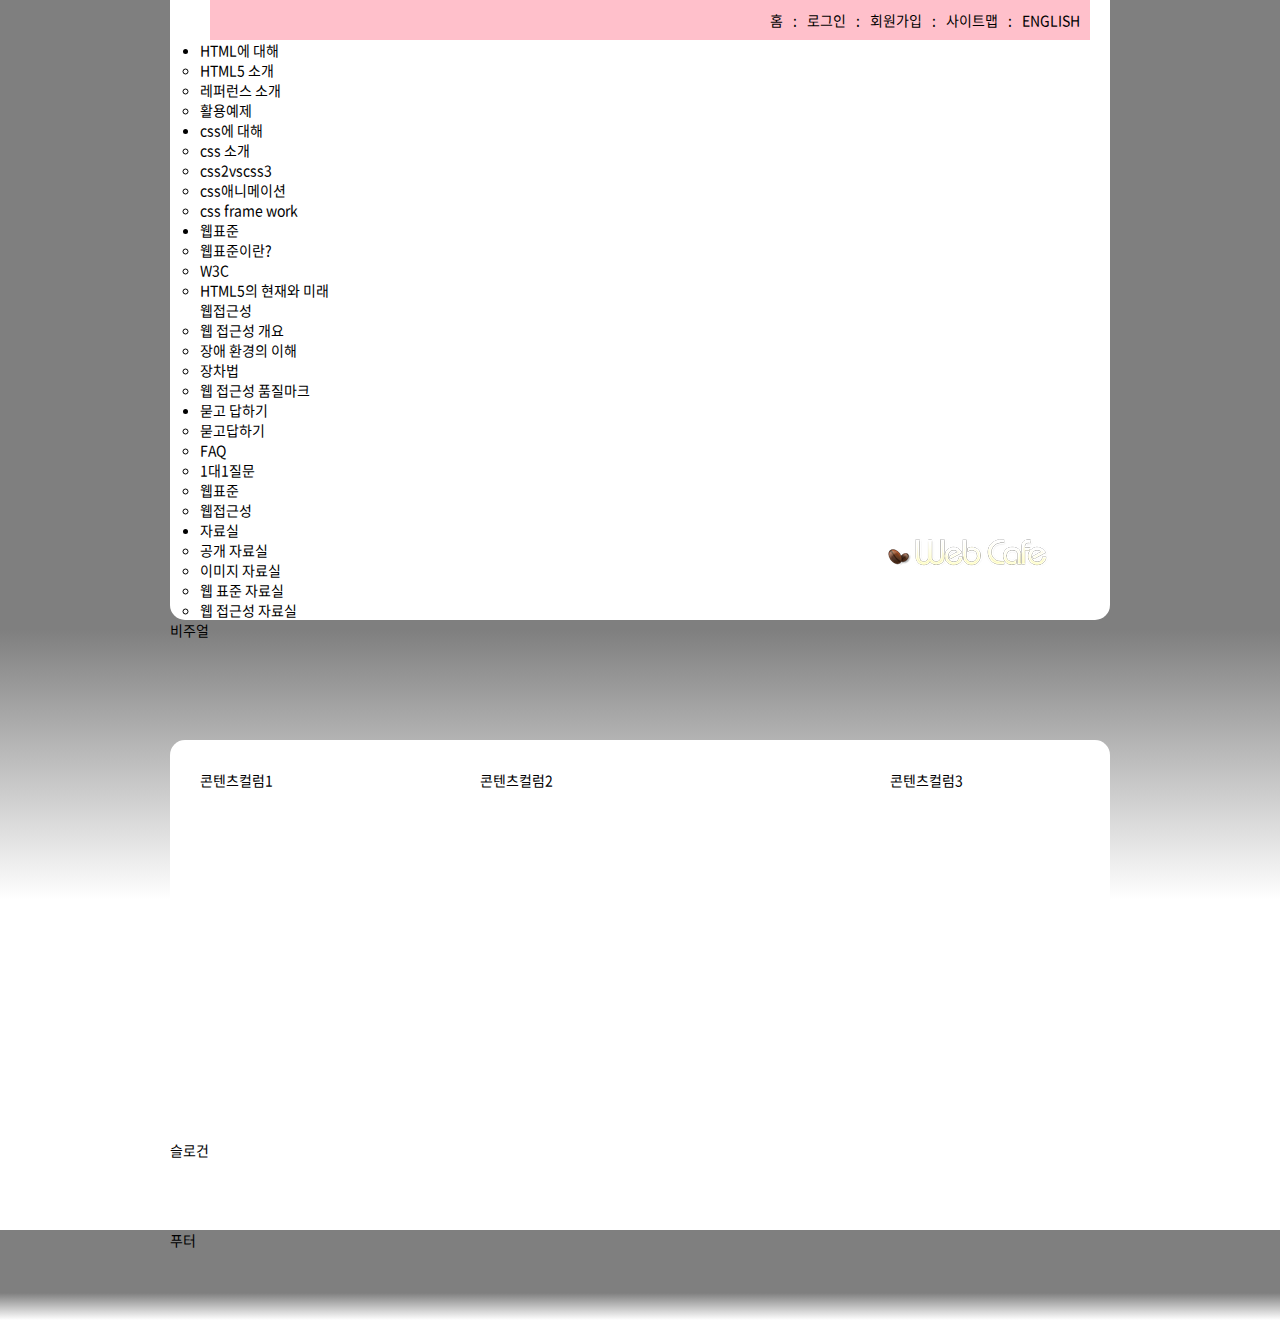
==== index.html @ f5147f6e "텍스트링크 디자인 완성" ====
<!DOCTYPE html>
<html lang="ko">

<head>
    <meta charset="UTF-8">
    <title>웹카페-웹접근성 및 웹표준, HTML5, CSS3</title>
    <link rel="shortcut icon" href="images/common/webcafe.ico">
    <link rel="stylesheet" href="css/style.css">
</head>

<body>
    <div class="wrapper">
        <header class="header">
            <h1 class="logo">
                <img src="images/logo.png" alt="web cafe">
            </h1>
            <ul class="info-menu">
                <li><a href="#">홈</a></li>
                <li><a href="#">로그인</a></li>
                <li><a href="#">회원가입</a></li>
                <li><a href="#">사이트맵</a></li>
                <li><a href="#">english</a></li>
            </ul>
            <nav class="navigation">
                <ul class="main-menu">
                    <li>
                        <a href="#">HTML에 대해</a>
                        <ul class="about-html">
                            <li><a href="#">HTML5 소개</a></li>
                            <li><a href="#">레퍼런스 소개</a></li>
                            <li><a href="#">활용예제</a></li>
                        </ul>
                    </li>
                    <li>
                        <a href="#">css에 대해</a>
                        <ul class="about-css">
                            <li><a href="#">css 소개</a></li>
                            <li><a href="#">css2vscss3</a></li>
                            <li><a href="#">css애니메이션</a></li>
                            <li><a href="#">css frame work</a></li>
                        </ul>
                    </li>
                    <li>
                        <a href="#">웹표준</a>
                        <ul class="web-standards">
                            <li><a href="#">웹표준이란?</a></li>
                            <li><a href="#">W3C</a></li>
                            <li><a href="#">HTML5의 현재와 미래</a></li>
                        </ul>
                        <a href="#">웹접근성</a>
                        <ul class="web-accessibility">
                            <li><a href="#">웹 접근성 개요</a></li>
                            <li><a href="#">장애 환경의 이해</a></li>
                            <li><a href="#">장차법</a></li>
                            <li><a href="#">웹 접근성 품질마크</a></li>
                        </ul>
                    </li>
                    <li>
                        <a href="#">묻고 답하기 </a>
                        <ul class="QandA">
                            <li><a href="#">묻고답하기</a></li>
                            <li><a href="#">FAQ</a></li>
                            <li><a href="#">1대1질문</a></li>
                            <li><a href="#">웹표준</a></li>
                            <li><a href="#">웹접근성</a></li>
                        </ul>
                    </li>
                    <li>
                        <a href="#">자료실 </a>
                        <ul class="archive">
                            <li><a href="#">공개 자료실</a></li>
                            <li><a href="#">이미지 자료실</a></li>
                            <li><a href="#">웹 표준 자료실</a></li>
                            <li><a href="#">웹 접근성 자료실</a></li>
                        </ul>
                    </li>
                </ul>
            </nav>
        </header>
        <div class="visual">비주얼</div>
        <mian class="main-content">
            <div class="group group1">콘텐츠컬럼1</div>
            <div class="group group2">콘텐츠컬럼2</div>
            <div class="group group3">콘텐츠컬럼3</div>
        </mian>
        <article class="slogan">슬로건</article>
        <div class="footer-bg">
            <footer class="footer">푸터</footer>
        </div>
    </div>


</body>

</html>
---- css/style.css ----
@charset "utf-8";

/* 웹폰트 선언 */

@font-face {
    font-family: 'Noto Sans Regular';
    font-style: normal;
    font-weight: 400;
    src: local('Noto Sans Regular'), local('NotoSans-Regular'), url('font/eot/NotoSansKR-Regular-Hestia.eot'), url('font/eot/NotoSansKR-Regular-Hestia.eot?#iefix') format('embedded-opentype'), url('font/woff/NotoSansKR-Regular-Hestia.woff') format('woff'), url('font/otf/NotoSansKR-Regular-Hestia.otf') format('opentype');
}

@font-face {
    font-family: 'Noto Sans Bold';
    font-style: normal;
    font-weight: 700;
    src: local('Noto Sans Bold'), local('NotoSans-Bold'), url('font/eot/NotoSansKR-Bold-Hestia.eot'), url('font/eot/NotoSansKR-Bold-Hestia.eot?#iefix') format('embedded-opentype'), url('font/woff/NotoSansKR-Bold-Hestia.woff') format('woff'), url('font/otf/NotoSansKR-Bold-Hestia.otf') format('opentype');
}

@font-face {
    font-family: 'webcafeIcon';
    font-weight: 400;
    src: url('font/webcafeIcon.eot');
    src: url('font/webcafeIcon.eot?#iefix') format('embedded-opentype'), url('font/webcafeIcon.woff') format('woff'), url('font/webcafeIcon.ttf') format('truetype'), url('font/webcafeIcon.svg#webcaferegular') format('svg');
}


/*국제기준*/


/*요소의 여백 초기화*/

html,
body,
h1,
h2,
h3,
h4,
h5,
h6,
p,
ul,
li {
    margin: 0;
    padding: 0;
}


/*제목크기 초기화*/

h1,
h2,
h3,
h4,
h5,
h6 {
    font-size: 1em;
    font-weight: normal;
}


/*기본 스타일*/

html {
    font-size: 10px;
}

body {
    font-family: 'Noto Sans Regular', sans-serif;
    font-size: 1.4rem;
}


/*레이아웃*/

.wrapper {
    background: url(images/bg_flower.png) no-repeat 50% 0, linear-gradient(to bottom, rgba(0, 0, 0, 0.5) 0%, rgba(0, 0, 0, 0.5) 70%, rgba(255, 255, 255, 1) 100%);
    /*background-attachment: fixed;*/
    height: 100vh;
}

.header,
.visual,
.main-content,
.slogan,
.footer {
    width: 940px;
    margin: 0 auto;
    box-sizing: border-box;
}


/*링크 스타일*/

a {
    color: inherit;
    text-decoration: none;
}


/*헤더*/

.header {
    min-height: 115px;
    background-color: #fff;
    border-radius: 0 0 15px 15px;
    position: relative;
    padding: 0 30px;
}


/*로고*/

.logo {
    position: absolute;
    bottom: 45px;
    right: 60px;
}


/*텍스트링크- 안내링크*/

.info-menu {
    background: pink;
    list-style-type: none;
    font-size: 0;
    text-align: right;
    position: relative;
    right: -10px;
}

.info-menu li,
.info-menu a {
    display: inline-block
}

.info-menu li {
    font-size: 1.4rem;
    text-transform: uppercase;
}

.info-menu a {
    padding: 10px;
}

.info-menu li::after {
    content: ":";
}

.info-menu li:last-child::after {
    content: "";
}

.visual {
    height: 120px;
}

.main-content {
    background-color: #fff;
    border-radius: 15px 15px 0 0;
    min-height: 400px;
    padding: 30px;
    display: flex;
    flex-direction: row;
    justify-content: space-between;
    /*align-items: flex-start;*/
}

.group {}

.group1 {
    width: 250px;
    /*height: 100px;*/
    /*align-self: flex-end;*/
}

.group2 {
    width: 380px;
    /*height: 200px;*/
}

.group3 {
    width: 190px;
    /*height: 150px;*/
}

.slogan {
    height: 10vh;
}

.footer-bg {
    background: linear-gradient(to bottom, rgba(0, 0, 0, 0.5) 0%, rgba(0, 0, 0, 0.5) 70%, rgba(255, 255, 255, 1) 100%);
}

.footer {
    height: 10vh;
}
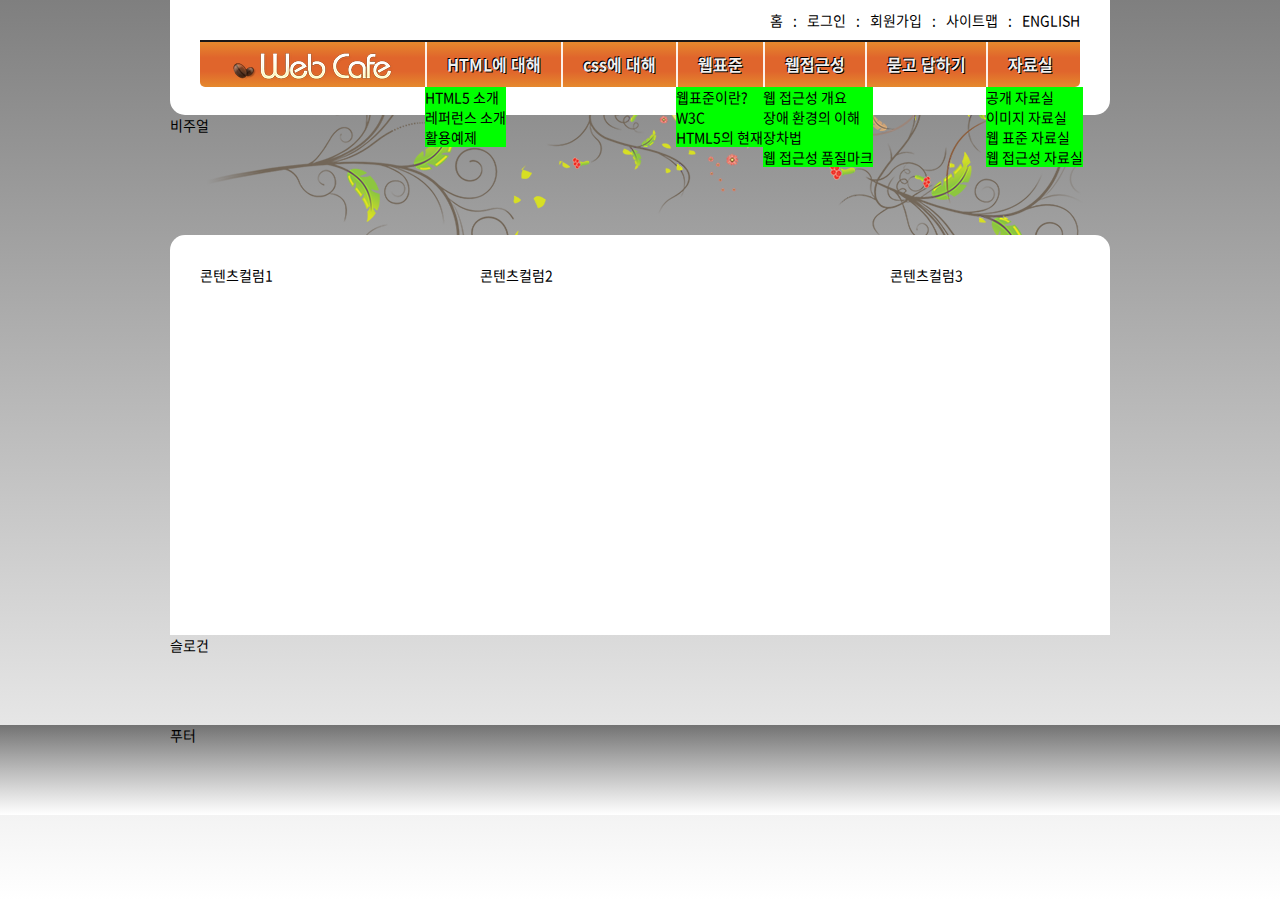
==== commit 230642ee: "대메뉴 오버효과 추가" ====
--- a/index.html
+++ b/index.html
@@ -47,6 +47,8 @@
                             <li><a href="#">W3C</a></li>
                             <li><a href="#">HTML5의 현재와 미래</a></li>
                         </ul>
+                    </li>
+                    <li>
                         <a href="#">웹접근성</a>
                         <ul class="web-accessibility">
                             <li><a href="#">웹 접근성 개요</a></li>
--- a/css/style.css
+++ b/css/style.css
@@ -24,10 +24,7 @@
 }
 
 
-/*국제기준*/
-
-
-/*요소의 여백 초기화*/
+/* 요소의 여백 초기화 */
 
 html,
 body,
@@ -45,7 +42,7 @@
 }
 
 
-/*제목크기 초기화*/
+/* 제목크기 초기화 */
 
 h1,
 h2,
@@ -58,7 +55,7 @@
 }
 
 
-/*기본 스타일*/
+/* 기본 스타일 */
 
 html {
     font-size: 10px;
@@ -70,11 +67,10 @@
 }
 
 
-/*레이아웃*/
+/* 레이아웃 */
 
 .wrapper {
-    background: url(images/bg_flower.png) no-repeat 50% 0, linear-gradient(to bottom, rgba(0, 0, 0, 0.5) 0%, rgba(0, 0, 0, 0.5) 70%, rgba(255, 255, 255, 1) 100%);
-    /*background-attachment: fixed;*/
+    background: url(images/bg_flower.png) no-repeat 50% 0, linear-gradient(to bottom, rgba(0, 0, 0, 0.5) 0%, rgba(255, 255, 255, 1) 100%);
     height: 100vh;
 }
 
@@ -89,7 +85,7 @@
 }
 
 
-/*링크 스타일*/
+/* 링크 스타일 */
 
 a {
     color: inherit;
@@ -97,7 +93,7 @@
 }
 
 
-/*헤더*/
+/* 헤더 */
 
 .header {
     min-height: 115px;
@@ -108,19 +104,18 @@
 }
 
 
-/*로고*/
+/* 로고 */
 
 .logo {
     position: absolute;
-    bottom: 45px;
-    right: 60px;
-}
-
-
-/*텍스트링크- 안내링크*/
+    top: 50px;
+    left: 60px;
+}
+
+
+/* 텍스트링크 - 안내링크 */
 
 .info-menu {
-    background: pink;
     list-style-type: none;
     font-size: 0;
     text-align: right;
@@ -130,7 +125,7 @@
 
 .info-menu li,
 .info-menu a {
-    display: inline-block
+    display: inline-block;
 }
 
 .info-menu li {
@@ -148,6 +143,66 @@
 
 .info-menu li:last-child::after {
     content: "";
+}
+
+
+/* 메인 메뉴 */
+
+.main-menu {
+    background: linear-gradient(to bottom, #e5892d 0%, #e0652c 35%, #e0652c 65%, #e5892d 100%);
+    list-style-type: none;
+    border-top: 2px solid #181818;
+    border-radius: 0 0 5px 5px;
+    padding-left: 225px;
+    height: 45px;
+}
+
+.main-menu>li {
+    float: left;
+}
+
+.main-menu>li>a {
+    font-size: 1.6rem;
+    font-family: "Noto Sans Bold";
+    color: rgba(255, 255, 255, 0.95);
+    padding: 10px 21px 10px 20px;
+    display: block;
+    padding: 0 20px;
+    line-height: 45px;
+    border-left: 2px solid rgba(255, 255, 255, 0.9);
+    text-shadow: 1px 1px 0 #000, -1px -1px 0 #000;
+}
+
+.main-menu>li>a:hover {
+    color: hsla(45, 80%, 80%, 1);
+}
+
+.main-menu>li>a ::after {
+    content: "구분선";
+    display: block;
+    background: 2px solid #181818
+}
+
+.main-menu ul {
+    list-style-type: none;
+    background: lime;
+    position: absolute;
+}
+
+.about-html {
+    display: block;
+}
+
+.about-css {
+    display: none;
+}
+
+.about-accessibility {
+    display: none;
+}
+
+.QandA {
+    display: none;
 }
 
 .visual {
@@ -169,18 +224,15 @@
 
 .group1 {
     width: 250px;
-    /*height: 100px;*/
     /*align-self: flex-end;*/
 }
 
 .group2 {
     width: 380px;
-    /*height: 200px;*/
 }
 
 .group3 {
     width: 190px;
-    /*height: 150px;*/
 }
 
 .slogan {
@@ -188,7 +240,7 @@
 }
 
 .footer-bg {
-    background: linear-gradient(to bottom, rgba(0, 0, 0, 0.5) 0%, rgba(0, 0, 0, 0.5) 70%, rgba(255, 255, 255, 1) 100%);
+    background: linear-gradient(to bottom, rgba(0, 0, 0, 0.5) 0%, rgba(255, 255, 255, 1) 100%);
 }
 
 .footer {
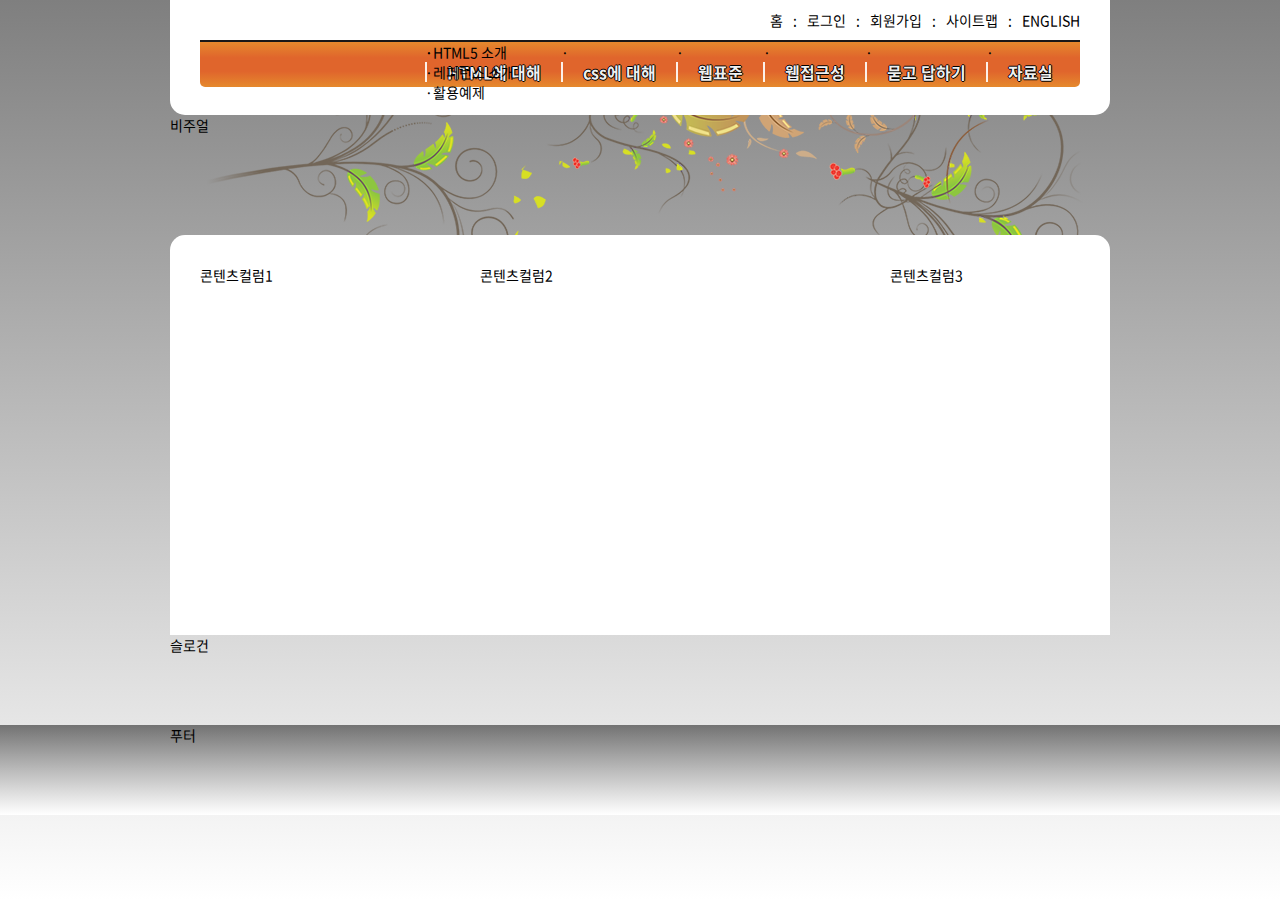
==== commit ababe988: "하위메뉴 배치" ====
--- a/index.html
+++ b/index.html
@@ -59,7 +59,7 @@
                     </li>
                     <li>
                         <a href="#">묻고 답하기 </a>
-                        <ul class="QandA">
+                        <ul class="qna">
                             <li><a href="#">묻고답하기</a></li>
                             <li><a href="#">FAQ</a></li>
                             <li><a href="#">1대1질문</a></li>
--- a/css/style.css
+++ b/css/style.css
@@ -149,6 +149,7 @@
 /* 메인 메뉴 */
 
 .main-menu {
+    position: relative;
     background: linear-gradient(to bottom, #e5892d 0%, #e0652c 35%, #e0652c 65%, #e5892d 100%);
     list-style-type: none;
     border-top: 2px solid #181818;
@@ -159,49 +160,66 @@
 
 .main-menu>li {
     float: left;
+    position: relative;
 }
 
 .main-menu>li>a {
     font-size: 1.6rem;
     font-family: "Noto Sans Bold";
     color: rgba(255, 255, 255, 0.95);
-    padding: 10px 21px 10px 20px;
     display: block;
     padding: 0 20px;
-    line-height: 45px;
+    line-height: 20px;
     border-left: 2px solid rgba(255, 255, 255, 0.9);
-    text-shadow: 1px 1px 0 #000, -1px -1px 0 #000;
+    text-shadow: 1px 0px 0 #000, 0px 1px 0 #000, -1px 0px 0 #000, 0px -1px 0 #000;
 }
 
 .main-menu>li>a:hover {
-    color: hsla(45, 80%, 80%, 1);
-}
-
-.main-menu>li>a ::after {
-    content: "구분선";
+    /*color: hsla(45, 80%, 80%, 1);*/
+    color: #ff0;
+}
+
+.main-menu>li>a:hover::after {
+    content: "";
     display: block;
-    background: 2px solid #181818
+    border-top: 2px solid #181818;
 }
 
 .main-menu ul {
     list-style-type: none;
-    background: lime;
     position: absolute;
+}
+
+.main-menu ul li {
+    display: inline-block;
+}
+
+.main-menu li::before {
+    content: "·";
 }
 
 .about-html {
     display: block;
+    top: 0;
 }
 
 .about-css {
     display: none;
 }
 
-.about-accessibility {
-    display: none;
-}
-
-.QandA {
+.web-standards {
+    display: none;
+}
+
+.web-accessibility {
+    display: none;
+}
+
+.qna {
+    display: none;
+}
+
+.archive {
     display: none;
 }
 
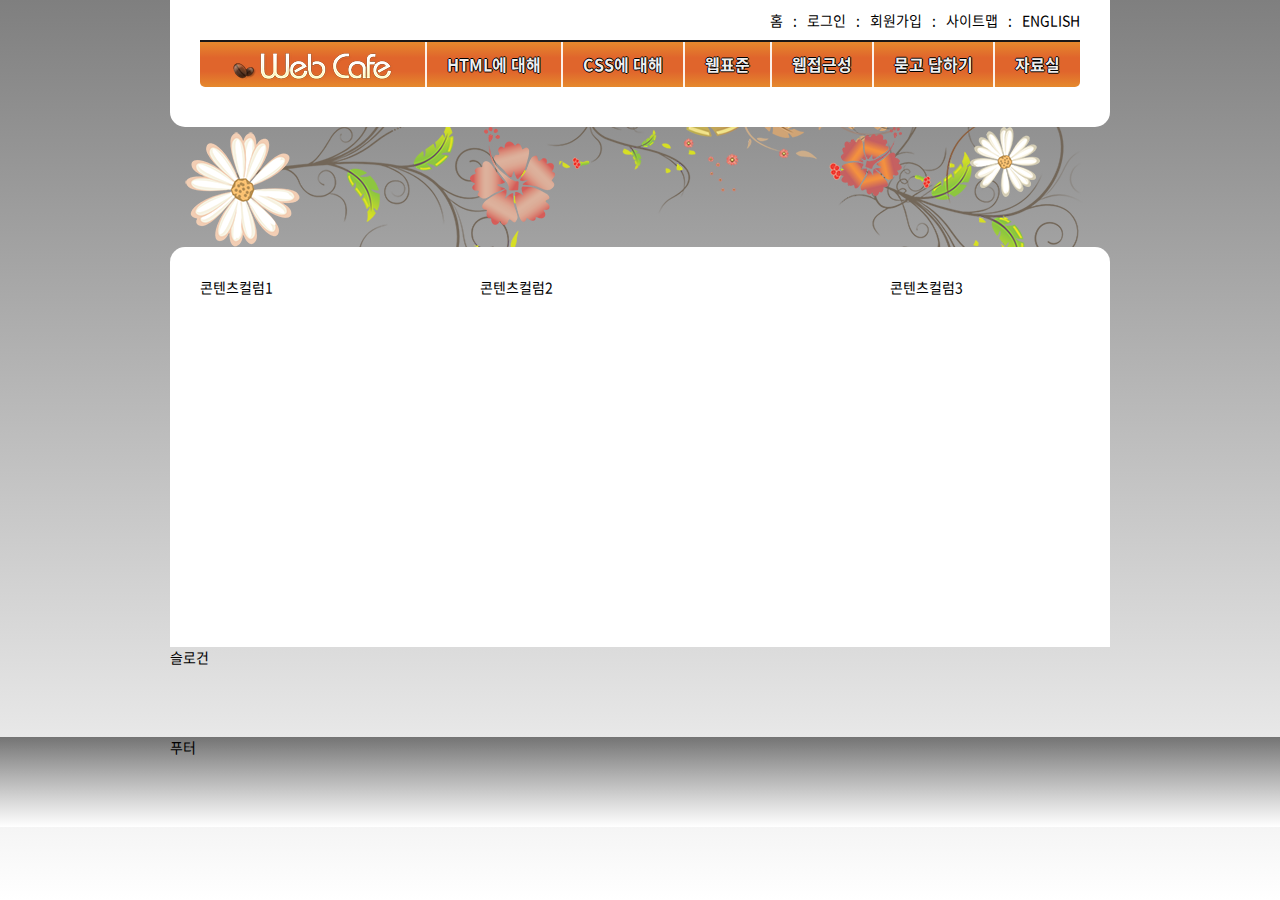
==== commit 91947f69: "2d 트랜스폼 속성 익히기" ====
--- a/index.html
+++ b/index.html
@@ -3,7 +3,7 @@
 
 <head>
     <meta charset="UTF-8">
-    <title>웹카페-웹접근성 및 웹표준, HTML5, CSS3</title>
+    <title>웹카페 - 웹접근성 및 웹표준, HTML5, CSS3</title>
     <link rel="shortcut icon" href="images/common/webcafe.ico">
     <link rel="stylesheet" href="css/style.css">
 </head>
@@ -24,7 +24,7 @@
             <nav class="navigation">
                 <ul class="main-menu">
                     <li>
-                        <a href="#">HTML에 대해</a>
+                        <span tabindex="0">HTML에 대해</span>
                         <ul class="about-html">
                             <li><a href="#">HTML5 소개</a></li>
                             <li><a href="#">레퍼런스 소개</a></li>
@@ -32,16 +32,16 @@
                         </ul>
                     </li>
                     <li>
-                        <a href="#">css에 대해</a>
+                        <span tabindex="0">CSS에 대해</span>
                         <ul class="about-css">
-                            <li><a href="#">css 소개</a></li>
-                            <li><a href="#">css2vscss3</a></li>
-                            <li><a href="#">css애니메이션</a></li>
-                            <li><a href="#">css frame work</a></li>
+                            <li><a href="#">CSS 소개</a></li>
+                            <li><a href="#">CSS2 VS CSS3</a></li>
+                            <li><a href="#">CSS 애니메이션</a></li>
+                            <li><a href="#">CSS Framework</a></li>
                         </ul>
                     </li>
                     <li>
-                        <a href="#">웹표준</a>
+                        <span tabindex="0">웹표준</span>
                         <ul class="web-standards">
                             <li><a href="#">웹표준이란?</a></li>
                             <li><a href="#">W3C</a></li>
@@ -49,26 +49,26 @@
                         </ul>
                     </li>
                     <li>
-                        <a href="#">웹접근성</a>
+                        <span tabindex="0">웹접근성</span>
                         <ul class="web-accessibility">
-                            <li><a href="#">웹 접근성 개요</a></li>
+                            <li><a href="#">웹 접근성의 개요</a></li>
                             <li><a href="#">장애 환경의 이해</a></li>
                             <li><a href="#">장차법</a></li>
                             <li><a href="#">웹 접근성 품질마크</a></li>
                         </ul>
                     </li>
                     <li>
-                        <a href="#">묻고 답하기 </a>
+                        <span tabindex="0">묻고 답하기</span>
                         <ul class="qna">
-                            <li><a href="#">묻고답하기</a></li>
+                            <li><a href="#">묻고 답하기</a></li>
                             <li><a href="#">FAQ</a></li>
-                            <li><a href="#">1대1질문</a></li>
+                            <li><a href="#">1대1 질문</a></li>
                             <li><a href="#">웹표준</a></li>
                             <li><a href="#">웹접근성</a></li>
                         </ul>
                     </li>
                     <li>
-                        <a href="#">자료실 </a>
+                        <span tabindex="0">자료실</span>
                         <ul class="archive">
                             <li><a href="#">공개 자료실</a></li>
                             <li><a href="#">이미지 자료실</a></li>
@@ -79,19 +79,23 @@
                 </ul>
             </nav>
         </header>
-        <div class="visual">비주얼</div>
-        <mian class="main-content">
+        <div class="visual">
+            <div class="visual-text">
+                Web Satandards &amp; Accessibility
+            </div>
+        </div>
+        <main class="main-content">
             <div class="group group1">콘텐츠컬럼1</div>
             <div class="group group2">콘텐츠컬럼2</div>
             <div class="group group3">콘텐츠컬럼3</div>
-        </mian>
+        </main>
         <article class="slogan">슬로건</article>
         <div class="footer-bg">
             <footer class="footer">푸터</footer>
         </div>
     </div>
-
-
+    <script src="https://code.jquery.com/jquery-3.2.1.min.js" integrity="sha256-hwg4gsxgFZhOsEEamdOYGBf13FyQuiTwlAQgxVSNgt4=" crossorigin="anonymous"></script>
+    <script src="js/webcafe.js"></script>
 </body>
 
 </html>--- a/css/style.css
+++ b/css/style.css
@@ -96,11 +96,10 @@
 /* 헤더 */
 
 .header {
-    min-height: 115px;
     background-color: #fff;
     border-radius: 0 0 15px 15px;
     position: relative;
-    padding: 0 30px;
+    padding: 0 30px 40px 30px;
 }
 
 
@@ -149,7 +148,6 @@
 /* 메인 메뉴 */
 
 .main-menu {
-    position: relative;
     background: linear-gradient(to bottom, #e5892d 0%, #e0652c 35%, #e0652c 65%, #e5892d 100%);
     list-style-type: none;
     border-top: 2px solid #181818;
@@ -163,23 +161,26 @@
     position: relative;
 }
 
-.main-menu>li>a {
+.main-menu span {
     font-size: 1.6rem;
     font-family: "Noto Sans Bold";
     color: rgba(255, 255, 255, 0.95);
     display: block;
     padding: 0 20px;
-    line-height: 20px;
+    line-height: 45px;
     border-left: 2px solid rgba(255, 255, 255, 0.9);
     text-shadow: 1px 0px 0 #000, 0px 1px 0 #000, -1px 0px 0 #000, 0px -1px 0 #000;
 }
 
-.main-menu>li>a:hover {
+.main-menu span:hover,
+.main-menu span:focus {
     /*color: hsla(45, 80%, 80%, 1);*/
     color: #ff0;
-}
-
-.main-menu>li>a:hover::after {
+    outline: 0;
+}
+
+.main-menu span:hover::after,
+.main-menu span:focus::after {
     content: "";
     display: block;
     border-top: 2px solid #181818;
@@ -188,43 +189,116 @@
 .main-menu ul {
     list-style-type: none;
     position: absolute;
+    white-space: nowrap;
+    top: 45px;
 }
 
 .main-menu ul li {
     display: inline-block;
 }
 
-.main-menu li::before {
-    content: "·";
+.main-menu ul a::before {
+    font-family: "webcafeIcon";
+    content: "r";
+    position: relative;
+    top: 2px;
+}
+
+.main-menu ul a:hover::before,
+.main-menu ul a:focus::before {
+    content: "c";
+}
+
+.main-menu ul a {
+    padding: 8px 15px 7px 0;
+    display: block;
 }
 
 .about-html {
-    display: block;
-    top: 0;
+    display: none;
+    left: 0;
 }
 
 .about-css {
     display: none;
+    left: 0;
 }
 
 .web-standards {
     display: none;
+    left: 0;
 }
 
 .web-accessibility {
     display: none;
+    left: -140px;
 }
 
 .qna {
     display: none;
+    left: -170px;
 }
 
 .archive {
     display: none;
+    right: -25px;
+}
+
+
+/* 비주얼 */
+
+@keyframes text-ani {
+    0% {
+        font-size: 12px;
+        color: rgba(0, 0, 0, 0);
+        transform: translate(0, 0);
+    }
+    100% {
+        font-size: 24px;
+        color: rgba(0, 0, 0, 1);
+        transform: translate(400px, 70px);
+    }
+}
+
+@keyframes flower-ani {
+    0% {
+        opacity: 1
+    }
+    100% {
+        opacity: 0
+    }
+}
+
+.visual-text {
+    font-family: Georgia, "Times New Roman", Times, serif;
+    display: inline-block;
+    color: rgba(0, 0, 0, 0);
+    animation: text-ani 0.5s forwards ease-in-out;
 }
 
 .visual {
     height: 120px;
+    position: relative;
+}
+
+.visual::before,
+.visual::after {
+    content: "";
+    position: absolute;
+    top: 0;
+    left: 0;
+    width: 100%;
+    height: 120px;
+    animation: flower-ani 2s infinite alternate;
+}
+
+.visual::before {
+    background: url("images/ani_flower_01.png") no-repeat 0 -10px, url(images/ani_flower_02.png) no-repeat 670px 0;
+}
+
+.visual::after {
+    background: url(images/ani_flower_03.png) no-repeat 300px 0, url(images/ani_flower_04.png) no-repeat 800px 0;
+    animation-delay: 1s;
 }
 
 .main-content {
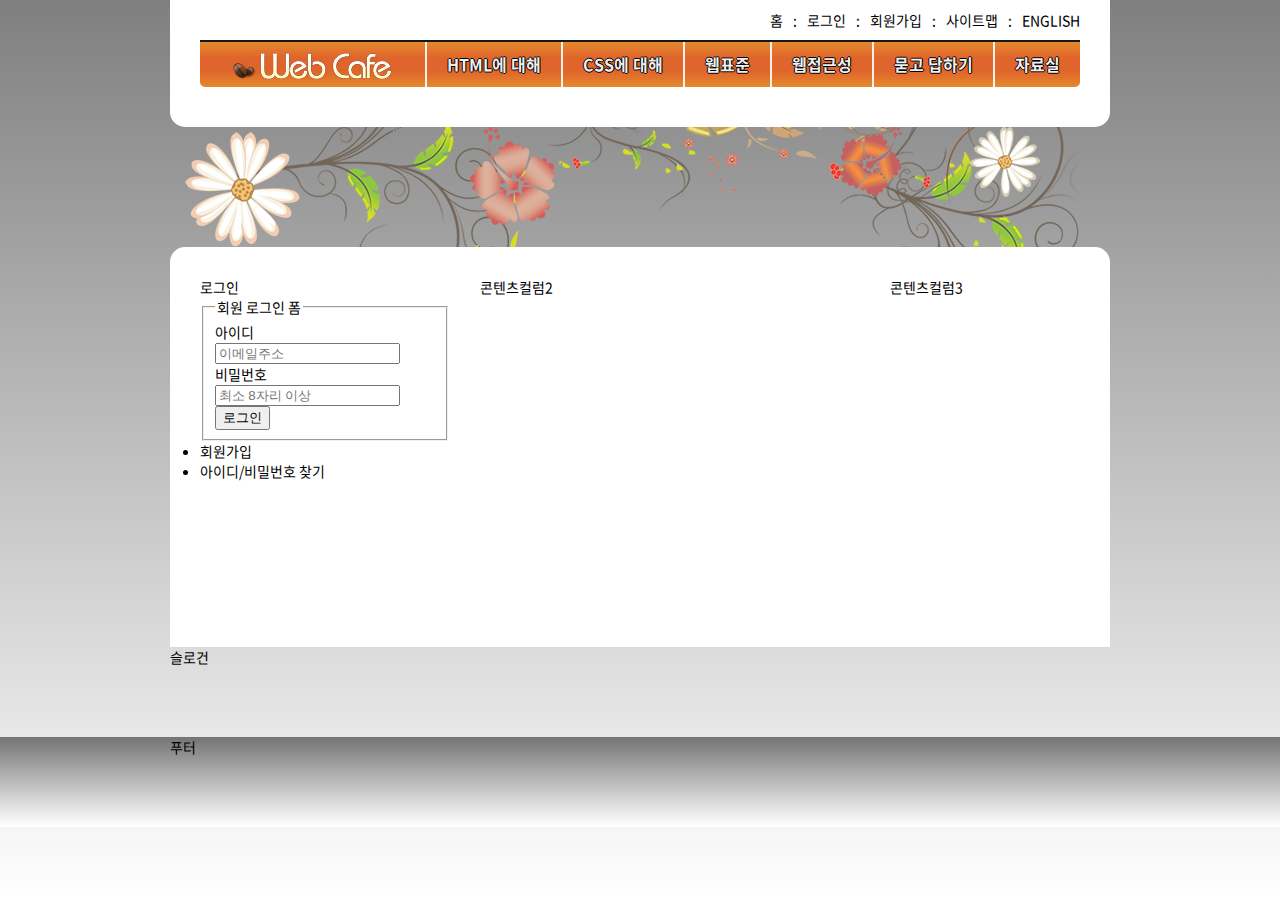
==== commit 7dc66e7f: "로그인" ====
--- a/index.html
+++ b/index.html
@@ -85,7 +85,30 @@
             </div>
         </div>
         <main class="main-content">
-            <div class="group group1">콘텐츠컬럼1</div>
+            <div class="group group1">
+                <div class="login">
+                    <h2 class="login-heading">로그인</h2>
+                    <form action="javascript:alert('회원님 반갑습니다.');" class="login-form">
+                        <fieldset>
+                            <legend>회원 로그인 폼</legend>
+                            <div class="user-email">
+                                <lable for="user-email">아이디</lable>
+                                <input type="email" id="user-email" required placeholder="이메일주소">
+                            </div>
+                            <div class="pw">
+                                <lable for="user-pw">비밀번호</lable>
+                                <input type="password" id="user-pw" required placeholder="최소 8자리 이상">
+                            </div>
+                            <button type="submit" class="btn-login">로그인</button>
+                        </fieldset>
+
+                    </form>
+                    <ul class="memeber">
+                        <li><a href="#" class="join">회원가입</a></li>
+                        <li><a href="#" class="find">아이디/비밀번호 찾기</a></li>
+                    </ul>
+                </div>
+            </div>
             <div class="group group2">콘텐츠컬럼2</div>
             <div class="group group3">콘텐츠컬럼3</div>
         </main>
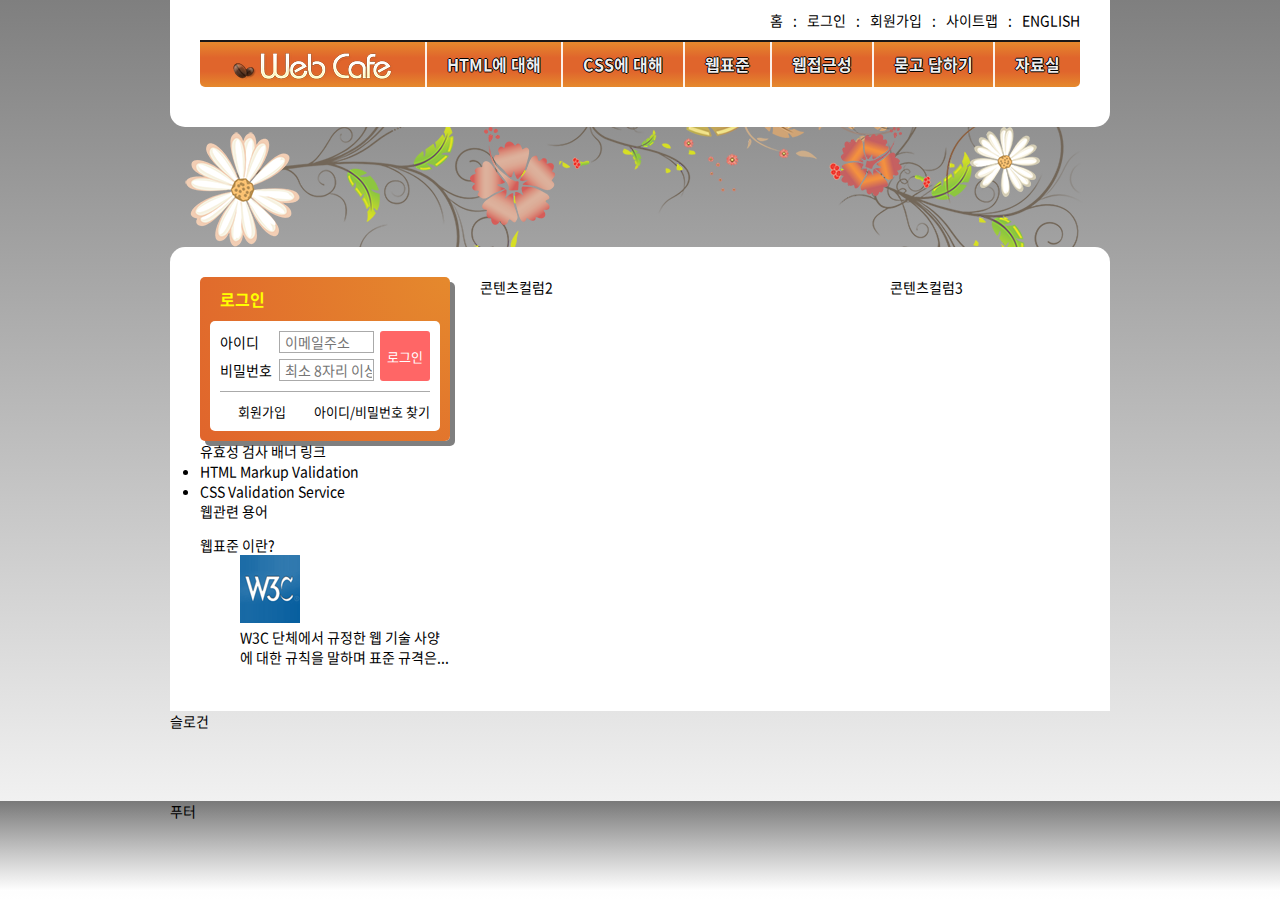
==== commit 49da050a: "마크업 완성" ====
--- a/index.html
+++ b/index.html
@@ -92,21 +92,47 @@
                         <fieldset>
                             <legend>회원 로그인 폼</legend>
                             <div class="user-email">
-                                <lable for="user-email">아이디</lable>
+                                <label for="user-email">아이디</label>
                                 <input type="email" id="user-email" required placeholder="이메일주소">
                             </div>
-                            <div class="pw">
-                                <lable for="user-pw">비밀번호</lable>
+                            <div class="user-pw">
+                                <label for="user-pw">비밀번호</label>
                                 <input type="password" id="user-pw" required placeholder="최소 8자리 이상">
                             </div>
                             <button type="submit" class="btn-login">로그인</button>
                         </fieldset>
-
                     </form>
-                    <ul class="memeber">
-                        <li><a href="#" class="join">회원가입</a></li>
-                        <li><a href="#" class="find">아이디/비밀번호 찾기</a></li>
+                    <ul class="member">
+                        <li class="join icon-user"><a href="#">회원가입</a></li>
+                        <li class="find icon-right-open"><a href="#">아이디/비밀번호 찾기</a></li>
                     </ul>
+                </div>
+                <div class="validation">
+                    <h2 class="validation-heading hidden">유효성 검사 배너 링크</h2>
+                    <ul class="validation-list">
+                        <li>
+                            <a href="https://validator.w3.org/" title="마크업 유효성검사 사이트로 이동" target="_blank">
+                                HTML Markup Validation
+                            </a>
+                        </li>
+                        <li>
+                            <a href="https://jigsaw.w3.org/css-validator/" title="CSS 유효성검사 사이트로 이동" target="_blank">
+                                CSS Validation Service
+                            </a>
+                        </li>
+                    </ul>
+                </div>
+                <div class="term">
+                    <h2 class="term-heading">웹관련 용어</h2>
+                    <dl class="term-list">
+                        <dt class="term-list-subject">웹표준 이란?</dt>
+                        <dd class="term-list-thumbnail">
+                            <img src="images/web_standards.gif" alt="W3C 로고">
+                        </dd>
+                        <dd class="term-list-brief">
+                            W3C 단체에서 규정한 웹 기술 사양에 대한 규칙을 말하며 표준 규격은...
+                        </dd>
+                    </dl>
                 </div>
             </div>
             <div class="group group2">콘텐츠컬럼2</div>
--- a/css/style.css
+++ b/css/style.css
@@ -1,4 +1,5 @@
 @charset "utf-8";
+@import "fontello.css";
 
 /* 웹폰트 선언 */
 
@@ -21,6 +22,14 @@
     font-weight: 400;
     src: url('font/webcafeIcon.eot');
     src: url('font/webcafeIcon.eot?#iefix') format('embedded-opentype'), url('font/webcafeIcon.woff') format('woff'), url('font/webcafeIcon.ttf') format('truetype'), url('font/webcafeIcon.svg#webcaferegular') format('svg');
+}
+
+
+/* 숨김 콘텐츠 */
+
+legend {
+    position: absolute;
+    left: -9999em;
 }
 
 
@@ -66,6 +75,15 @@
     font-size: 1.4rem;
 }
 
+input,
+textarea,
+select,
+option,
+button {
+    font-family: inherit;
+    font-size: inherit;
+}
+
 
 /* 레이아웃 */
 
@@ -312,8 +330,6 @@
     /*align-items: flex-start;*/
 }
 
-.group {}
-
 .group1 {
     width: 250px;
     /*align-self: flex-end;*/
@@ -327,6 +343,102 @@
     width: 190px;
 }
 
+
+/* 로그인 */
+
+.login {
+    padding: 10px;
+    border-radius: 5px;
+    background: radial-gradient(circle at right top, #e5892d, #e0652c);
+    box-shadow: 5px 5px 0 0 rgba(0, 0, 0, 0.5);
+}
+
+.login-heading {
+    color: #ff0;
+    font-family: "Noto Sans Bold";
+    font-size: 1.6rem;
+    text-indent: 10px;
+}
+
+.login-form {
+    background: #fff;
+    border-radius: 5px 5px 0 0;
+    padding: 10px;
+    margin-top: 10px;
+}
+
+.login-form fieldset {
+    border: 0;
+    padding: 0;
+    margin: 0;
+    position: relative;
+    border-bottom: 1px solid #aaa;
+    padding-bottom: 10px;
+}
+
+.user-pw {
+    margin-top: 6px;
+}
+
+.login-form label {
+    width: 4em;
+    display: inline-block;
+    cursor: pointer;
+}
+
+.login-form input {
+    box-sizing: border-box;
+    width: 95px;
+    height: 22px;
+    border: 1px solid #aaa;
+    padding: 1px 1px 1px 5px;
+}
+
+.btn-login {
+    position: absolute;
+    top: 0;
+    right: 0;
+    width: 50px;
+    height: 50px;
+    border: 0;
+    padding: 0;
+    cursor: pointer;
+    background: hsla(0, 100%, 70%, 1);
+    color: #fff;
+    border-radius: 3px;
+    font-size: 1.3rem;
+}
+
+.member {
+    list-style-type: none;
+    background: #fff;
+    border-radius: 0 0 5px 5px;
+    padding: 0 10px 10px 10px;
+    font-size: 1.3rem;
+}
+
+
+/*플로트 이슈를 해결하기 위한 clearfix */
+
+.member::after {
+    content: "";
+    display: block;
+    clear: both;
+}
+
+.icon-user::before,
+.icon-right-open::before {
+    color: #f00;
+}
+
+.join {
+    float: left;
+}
+
+.find {
+    float: right;
+}
+
 .slogan {
     height: 10vh;
 }
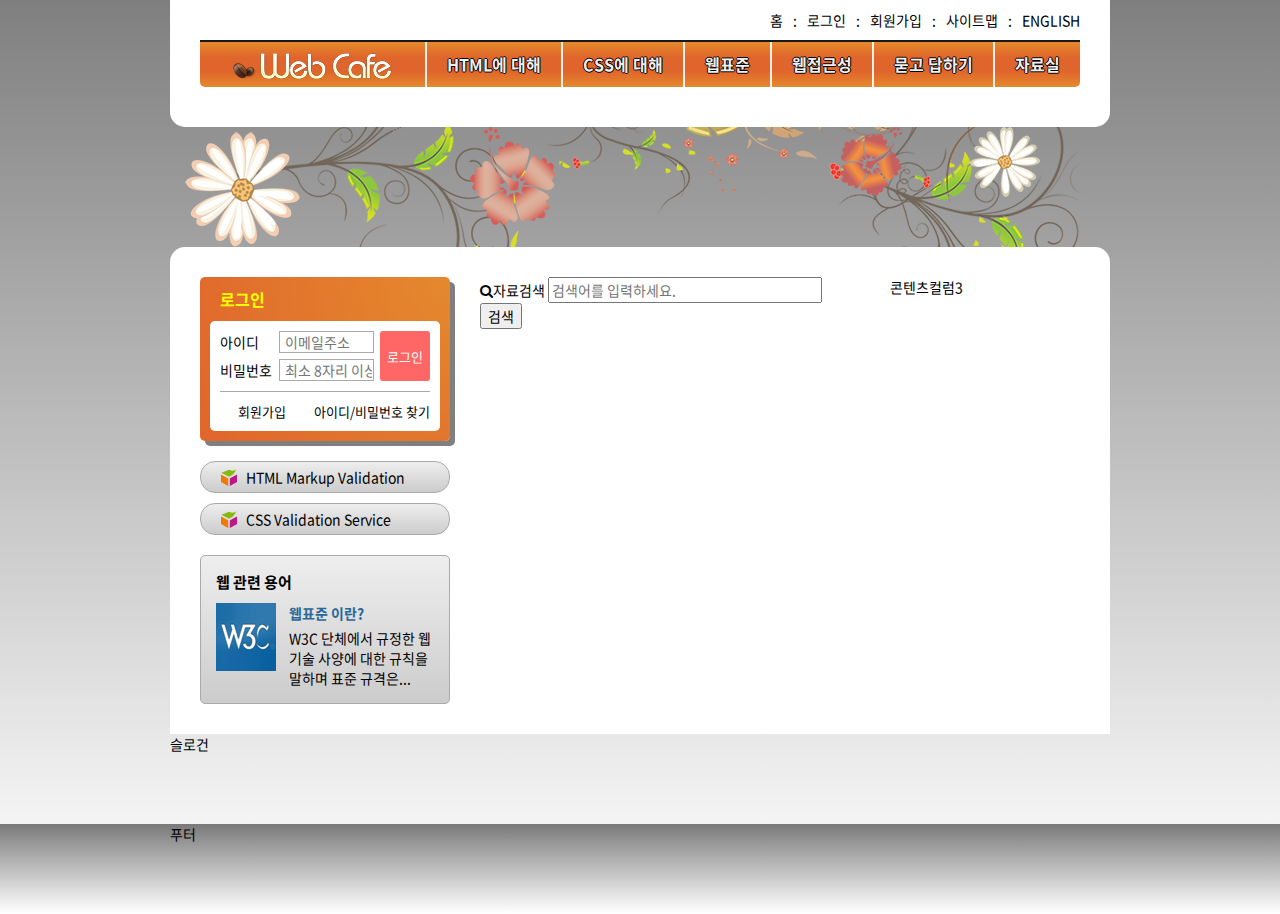
==== commit 37850b68: "자료검색 추가" ====
--- a/index.html
+++ b/index.html
@@ -6,6 +6,7 @@
     <title>웹카페 - 웹접근성 및 웹표준, HTML5, CSS3</title>
     <link rel="shortcut icon" href="images/common/webcafe.ico">
     <link rel="stylesheet" href="css/style.css">
+    <link rel="stylesheet" href="https://maxcdn.bootstrapcdn.com/font-awesome/4.4.0/css/font-awesome.min.css">
 </head>
 
 <body>
@@ -123,7 +124,7 @@
                     </ul>
                 </div>
                 <div class="term">
-                    <h2 class="term-heading">웹관련 용어</h2>
+                    <h2 class="term-heading">웹 관련 용어</h2>
                     <dl class="term-list">
                         <dt class="term-list-subject">웹표준 이란?</dt>
                         <dd class="term-list-thumbnail">
@@ -135,7 +136,14 @@
                     </dl>
                 </div>
             </div>
-            <div class="group group2">콘텐츠컬럼2</div>
+            <div class="group group2">
+                <div class="search">
+                    <label for="search-title"><i class="fa fa-search"></i>자료검색</label>
+                    <input type="search" id="search-input" required placeholder="검색어를 입력하세요.">
+                    <button type="submit" class="btn-search">검색</button>
+                </div>
+
+            </div>
             <div class="group group3">콘텐츠컬럼3</div>
         </main>
         <article class="slogan">슬로건</article>
--- a/css/style.css
+++ b/css/style.css
@@ -27,7 +27,8 @@
 
 /* 숨김 콘텐츠 */
 
-legend {
+legend,
+.hidden {
     position: absolute;
     left: -9999em;
 }
@@ -439,6 +440,85 @@
     float: right;
 }
 
+
+/* 유효성 검사 배너 링크 */
+
+.validation {
+    margin-top: 20px;
+}
+
+.validation-list {
+    list-style-type: none;
+}
+
+.validation-list a {
+    display: block;
+    border: 1px solid #aaa;
+    border-radius: 15px;
+    height: 30px;
+    line-height: 30px;
+    margin: 10px 0;
+    padding-left: 45px;
+    background: url("images/validation_icon.png") no-repeat 20px 50%, linear-gradient(to bottom, #eee 0%, #ccc 100%);
+}
+
+.term {
+    background: linear-gradient(to bottom, #eee, #ccc);
+    border: 1px solid #aaa;
+    border-radius: 5px;
+    padding: 15px;
+    margin-top: 20px;
+}
+
+.term-heading {
+    font-family: "Noto Sans Bold";
+    font-size: 1.5rem;
+}
+
+.term-list {
+    margin: 10px 0 0 0;
+}
+
+.term-list::before,
+.term-list::after {
+    content: "";
+    display: block;
+    clear: both;
+}
+
+.term-list-subject,
+.term-list-brief {
+    float: right;
+    width: 145px;
+}
+
+.term-list-brief,
+.term-list-thumbnail {
+    margin: 0;
+}
+
+.term-list-subject {
+    color: #296897;
+    font-family: "Noto Sans Bold";
+}
+
+.term-list-thumbnail {
+    float: left;
+}
+
+.term-list .term-list-brief {
+    margin-top: 5px;
+}
+
+.even .term-list-subject,
+.even .term-list-brief {
+    float: left;
+}
+
+.even .term-list-thumbnail {
+    float: right;
+}
+
 .slogan {
     height: 10vh;
 }
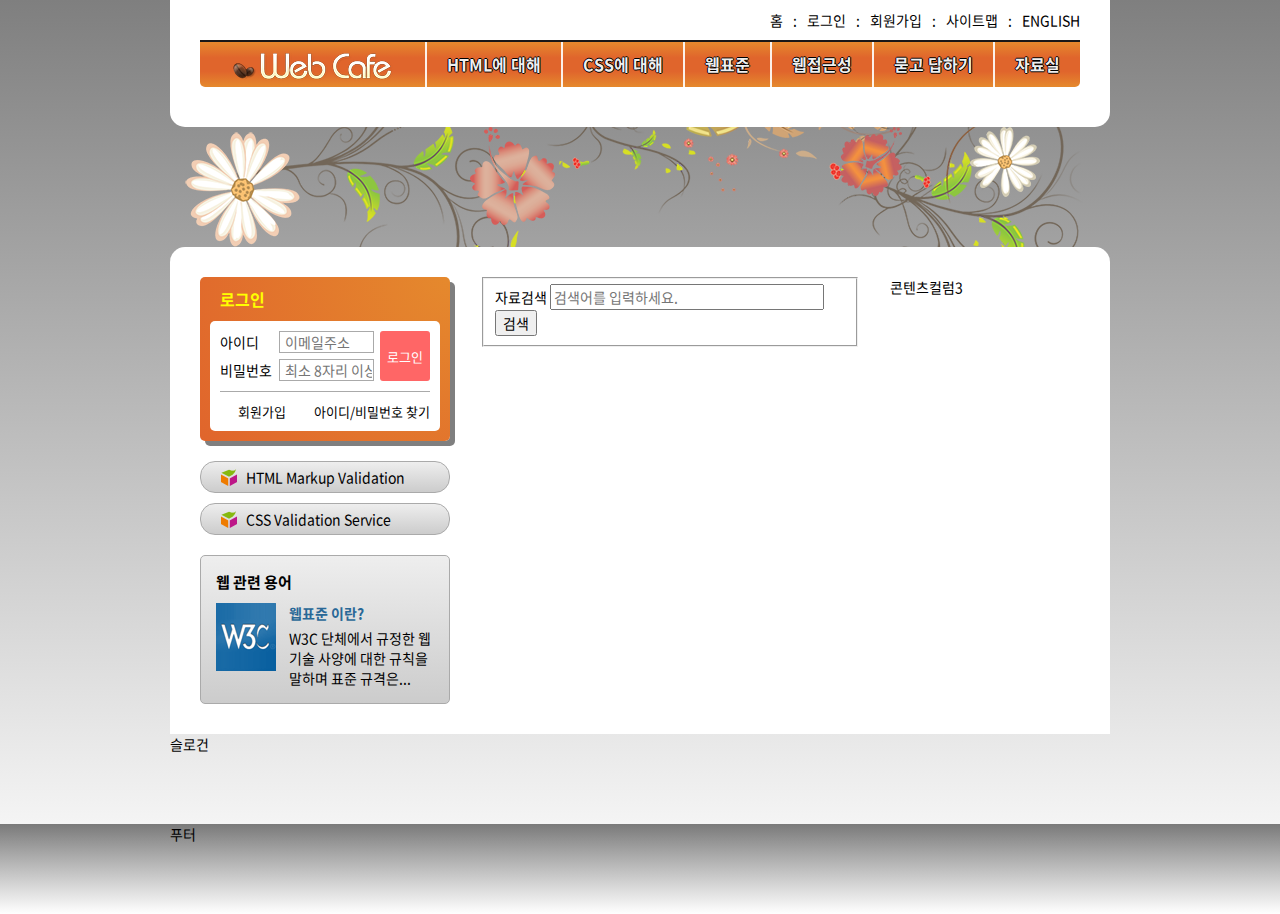
==== commit c7516297: "검색 영역 마크업 완성" ====
--- a/index.html
+++ b/index.html
@@ -138,9 +138,18 @@
             </div>
             <div class="group group2">
                 <div class="search">
-                    <label for="search-title"><i class="fa fa-search"></i>자료검색</label>
+                    <h2 class="search-heding hidden">검색</h2>
+                    <form action="javascrip:alert('검색이 완료되었습니다');" class="search-form">
+                        <fieldset>
+                            <legend>검색 폼</legend>
+                            <label for="">자료검색</label>
+                            <input type="search" id="search" class="keyword" required placeholder="검색어를 입력하세요.">
+                            <button type="submit" class="btn-search">검색</button>
+                        </fieldset>
+                    </form>
+                    <!--<label for="search-title"><i class="fa fa-search"></i>자료검색</label>
                     <input type="search" id="search-input" required placeholder="검색어를 입력하세요.">
-                    <button type="submit" class="btn-search">검색</button>
+                    <button type="submit" class="btn-search">검색</button>-->
                 </div>
 
             </div>
